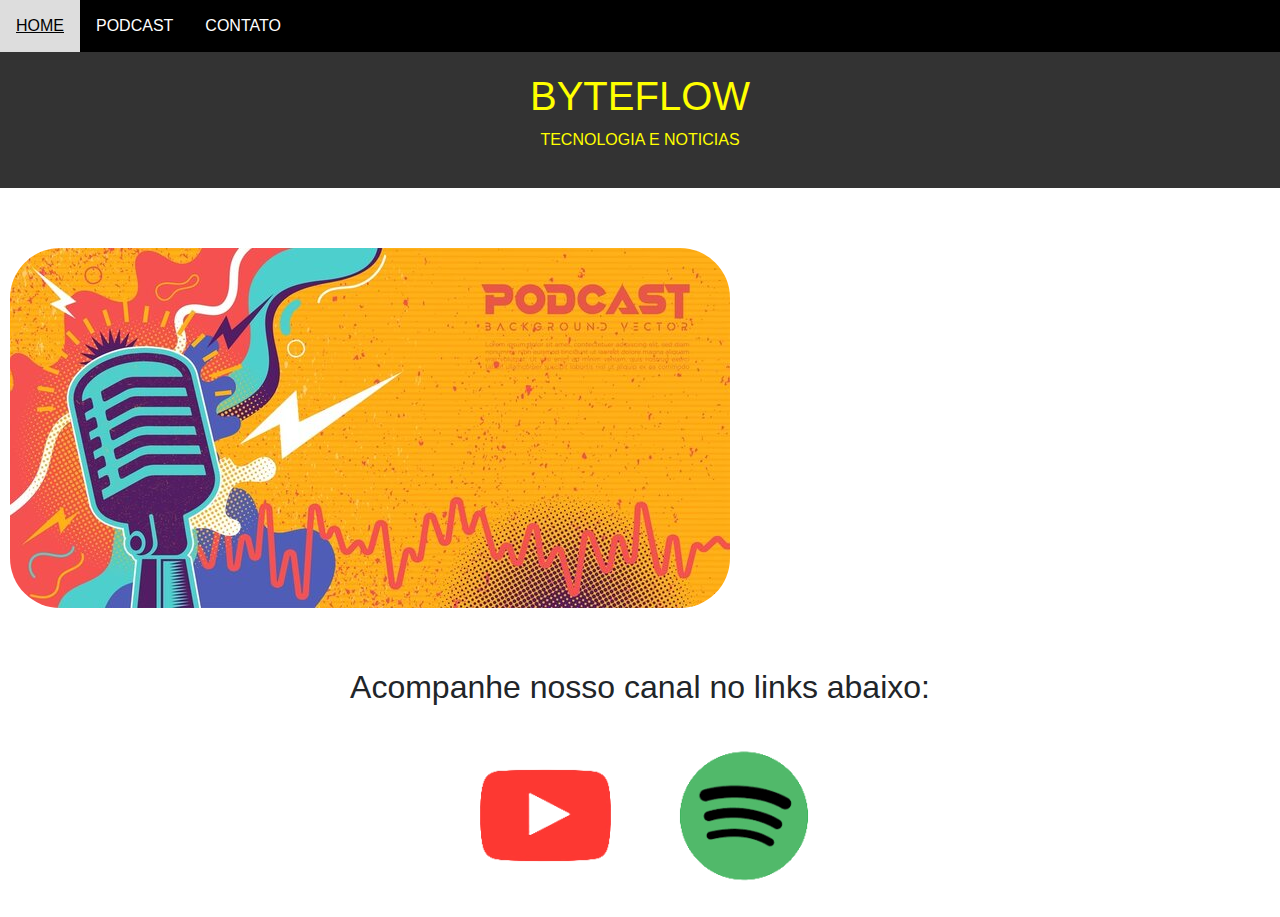
==== index.html @ ab5f6a3b "Add files via upload" ====
<!DOCTYPE html>
<html lang="pt-BR">
<head>
<meta charset="UTF-8">
<link rel="stylesheet" href="style.css">
<link rel="stylesheet" href="https://stackpath.bootstrapcdn.com/bootstrap/4.5.0/css/bootstrap.min.css">
<meta name="viewport" content="width=device-width, initial-scale=1.0">
<title>BYTEFLOW - PODCAST</title>
</head>
<body>
    
<div class="nav">
  <a href="index.html">HOME</a>
  <a href="podcast.html">PODCAST</a>
  <a href="contato.html">CONTATO</a>
</div>

<header>
  <h1>BYTEFLOW</h1>
  <p>TECNOLOGIA E NOTICIAS</p>
</header>
<div >
  <img class="foto1" src="midias/5.PNG.jpg" alt="">
</div>
<div class="social-bar">
  <h2>Acompanhe nosso canal no links abaixo:</h2>
  <a href="https://www.youtube.com/">
      <img src="midias/youtube.png" alt="">
  </a>
  <a href="https://open.spotify.com/"> 
  <img src="midias/spotify.png" alt="">    
  </a>
</div>


<script>
// aqui ficaria o codigo js, caso fosse necessario
</script>

</body>
</html>
---- style.css ----
body {
    font-family: Arial, sans-serif;
    margin: 0;
    padding: 0;
    background-color: #f9f9f9;
}

header {
    background-color: #333;
    color: yellow;
    padding: 20px;
    text-align: center;
}

section {
    padding: 20px;
}

h1 {
    margin: 0;
}

h2 {
    margin-top: 20px;
}

ul {
    list-style: none;
    padding: 0;
}

a {
    color: #007bff;
    text-decoration: none;
}

a:hover {
    text-decoration: underline;
}

/* Responsividade */
@media screen and (max-width: 600px) {
    header {
        padding: 10px;
    }

    section {
        padding: 10px;
    }
}

.navbar {
    background-color: white; 
  }
  .nav {
    background-color: black;
    overflow: hidden;
  }
  .nav a {
    float: left;
    display: block;
    color: white;
    text-align: center;
    padding: 14px 16px;
    text-decoration: none;
  }
  .nav a:hover {
    background-color: #ddd;
    color: black;
  }

  label, textarea {
    display: block;
  }
  
  textarea {
    margin: 15px 0;
    width: 250px;
    height: 100px
  }

  .social-bar{
    text-align: center;
  }

  video.displayed {
    display: block;
    margin-left: auto;
    margin-right: auto }
    

  .foto1{
    margin: 50px auto;
    border: 10px solid #fff;
    border-radius: 60px;
    box-sizing: border-box;
    text-align: center;
  }

  .links{
    text-align: center;
  }

  .apresentacao{
      text-align: center;
  }

  .contatos{
      text-align: center;
  }
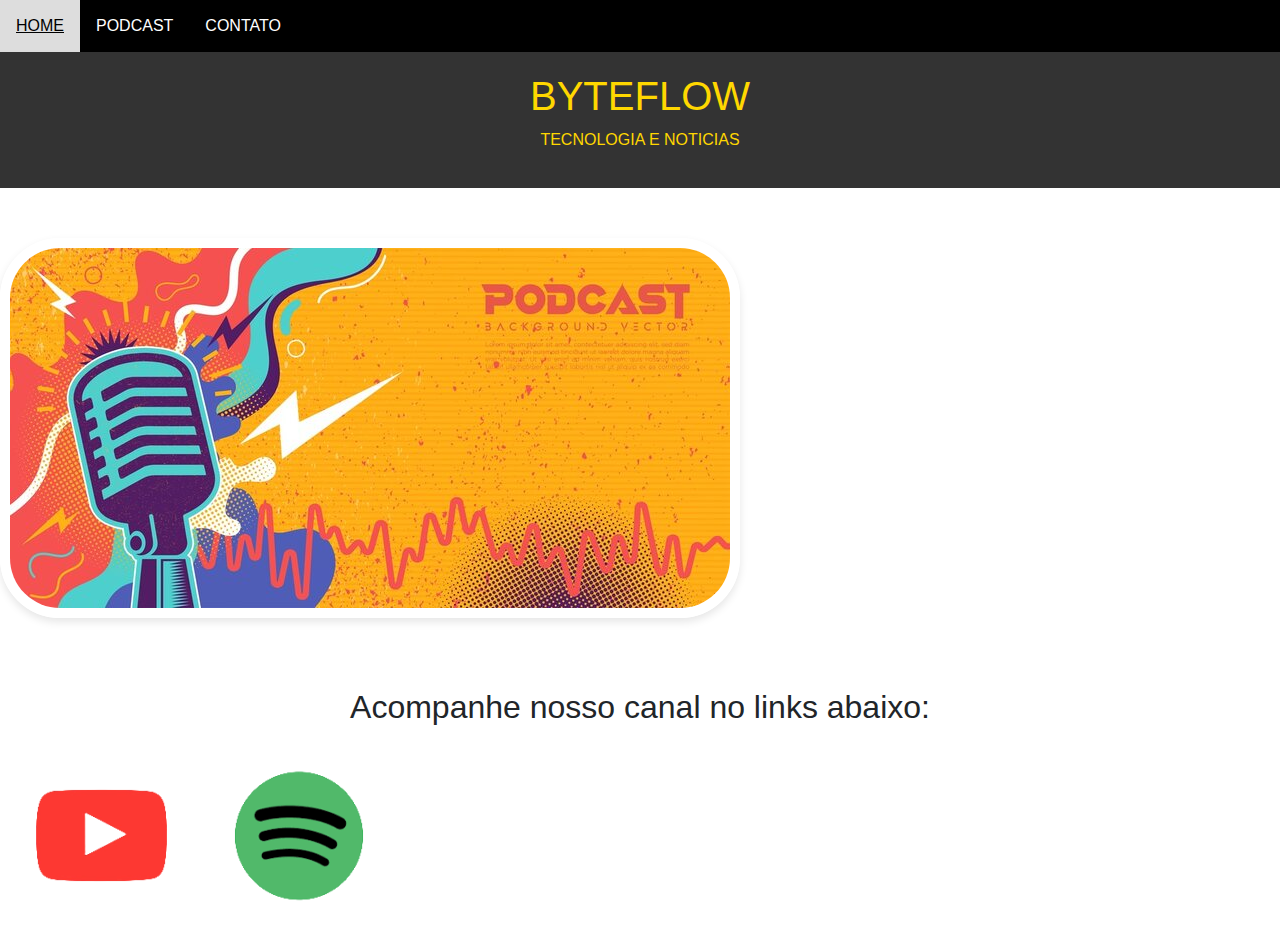
==== commit 7af24449: "Update index.html" ====
--- a/index.html
+++ b/index.html
@@ -19,10 +19,13 @@
   <h1>BYTEFLOW</h1>
   <p>TECNOLOGIA E NOTICIAS</p>
 </header>
-<div >
+<div>
   <img class="foto1" src="midias/5.PNG.jpg" alt="">
 </div>
 <div class="social-bar">
+  <!-- Conteúdo da barra social aqui -->
+</div>
+
   <h2>Acompanhe nosso canal no links abaixo:</h2>
   <a href="https://www.youtube.com/">
       <img src="midias/youtube.png" alt="">
--- a/style.css
+++ b/style.css
@@ -1,110 +1,134 @@
+/* Estilo Geral */
 body {
-    font-family: Arial, sans-serif;
-    margin: 0;
-    padding: 0;
-    background-color: #f9f9f9;
+  font-family: Arial, sans-serif;
+  margin: 0;
+  padding: 0;
+  background-color: #f9f9f9; /* Fundo claro */
+  color: #333; /* Texto escuro */
 }
 
 header {
-    background-color: #333;
-    color: yellow;
-    padding: 20px;
-    text-align: center;
+  background-color: #333; /* Fundo escuro */
+  color: #FFD700; /* Texto amarelo dourado */
+  padding: 20px;
+  text-align: center;
+}
+
+h1, h2 {
+  margin: 0;
+  text-align: center;
 }
 
 section {
-    padding: 20px;
-}
-
-h1 {
-    margin: 0;
-}
-
-h2 {
-    margin-top: 20px;
-}
-
-ul {
-    list-style: none;
-    padding: 0;
+  padding: 20px;
 }
 
 a {
-    color: #007bff;
-    text-decoration: none;
+  color: #007bff;
+  text-decoration: none;
 }
 
 a:hover {
-    text-decoration: underline;
+  text-decoration: underline;
+}
+
+/* Navegação */
+.nav {
+  background-color: black;
+  overflow: hidden;
+}
+
+.nav a {
+  float: left;
+  display: block;
+  color: white;
+  text-align: center;
+  padding: 14px 16px;
+  text-decoration: none;
+}
+
+.nav a:hover {
+  background-color: #ddd;
+  color: black;
+}
+
+/* Estilo do Formulário */
+form {
+  background-color: #fff;
+  padding: 20px;
+  margin: 20px auto;
+  max-width: 400px;
+  border: 1px solid #ddd;
+  border-radius: 8px;
+  box-shadow: 0 4px 8px rgba(0, 0, 0, 0.1);
+}
+
+form textarea {
+  width: 100%;
+  height: 100px;
+  padding: 10px;
+  margin-bottom: 10px;
+  border: 1px solid #ccc;
+  border-radius: 4px;
+}
+
+form button {
+  width: 100%;
+  padding: 10px;
+  background-color: #007bff;
+  color: #fff;
+  border: none;
+  border-radius: 4px;
+  cursor: pointer;
+}
+
+form button:hover {
+  background-color: #0056b3;
+}
+
+/* Redes Sociais */
+.social-bar {
+  text-align: center;
+  margin-top: 20px;
+}
+
+.social-bar a {
+  color: #FFD700;
+  margin: 0 10px;
+  font-size: 20px;
+}
+
+.social-bar a:hover {
+  color: #ffb700;
+}
+
+/* Ajustes para Imagens */
+.foto1 {
+  margin: 50px auto;
+  border: 10px solid #fff;
+  border-radius: 60px;
+  box-shadow: 0 4px 8px rgba(0, 0, 0, 0.1);
+  text-align: center;
 }
 
 /* Responsividade */
 @media screen and (max-width: 600px) {
-    header {
-        padding: 10px;
-    }
-
-    section {
-        padding: 10px;
-    }
-}
-
-.navbar {
-    background-color: white; 
-  }
-  .nav {
-    background-color: black;
-    overflow: hidden;
-  }
-  .nav a {
-    float: left;
-    display: block;
-    color: white;
-    text-align: center;
-    padding: 14px 16px;
-    text-decoration: none;
-  }
-  .nav a:hover {
-    background-color: #ddd;
-    color: black;
+  header {
+    padding: 10px;
   }
 
-  label, textarea {
-    display: block;
-  }
-  
-  textarea {
-    margin: 15px 0;
-    width: 250px;
-    height: 100px
+  section {
+    padding: 10px;
   }
 
-  .social-bar{
-    text-align: center;
+  form {
+    padding: 15px;
+    max-width: 90%;
   }
 
-  video.displayed {
+  .nav a {
+    float: none;
     display: block;
-    margin-left: auto;
-    margin-right: auto }
-    
-
-  .foto1{
-    margin: 50px auto;
-    border: 10px solid #fff;
-    border-radius: 60px;
-    box-sizing: border-box;
-    text-align: center;
+    text-align: left;
   }
-
-  .links{
-    text-align: center;
-  }
-
-  .apresentacao{
-      text-align: center;
-  }
-
-  .contatos{
-      text-align: center;
-  }+}
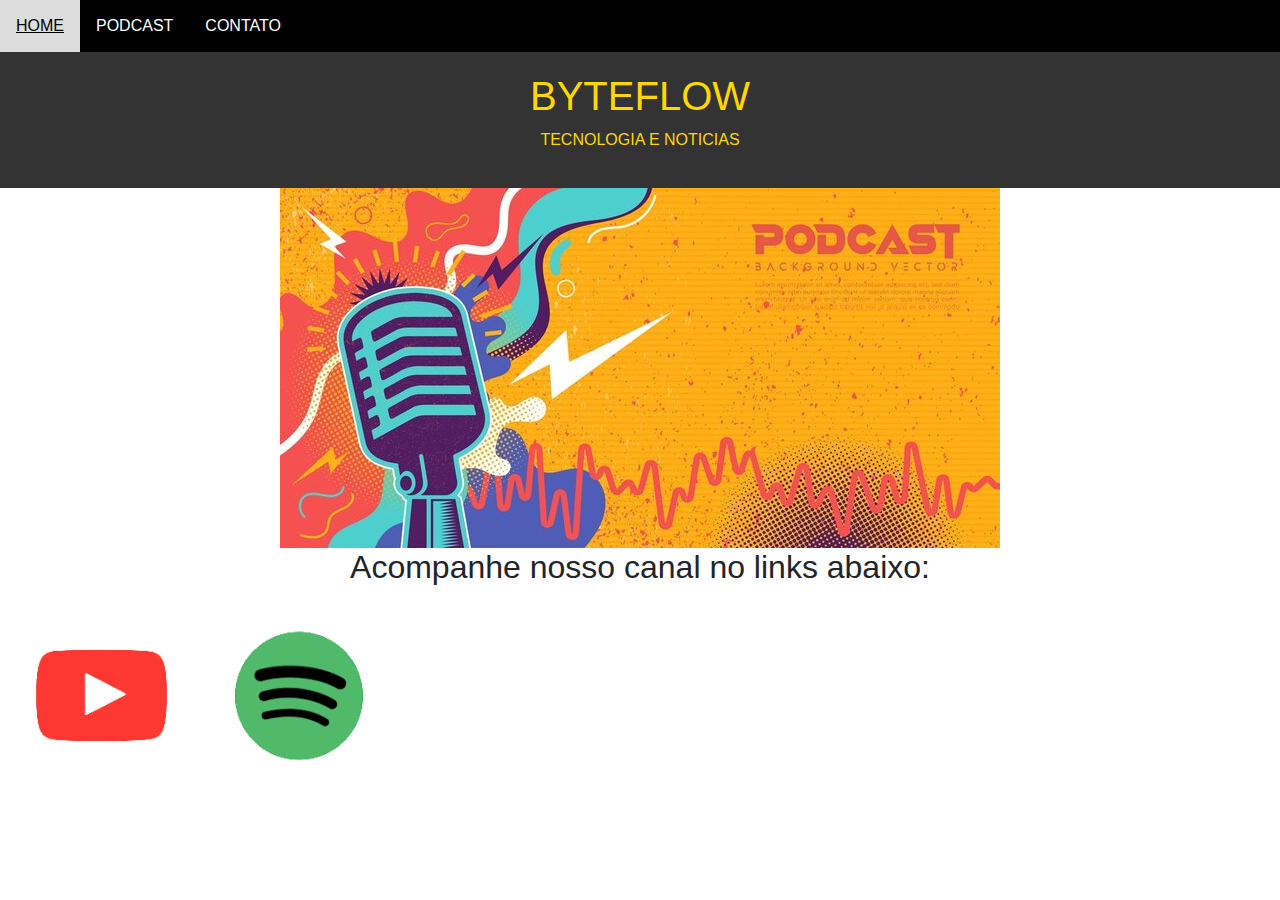
==== commit 72a1360b: "Update index.html" ====
--- a/index.html
+++ b/index.html
@@ -19,12 +19,21 @@
   <h1>BYTEFLOW</h1>
   <p>TECNOLOGIA E NOTICIAS</p>
 </header>
-<div>
-  <img class="foto1" src="midias/5.PNG.jpg" alt="">
-</div>
-<div class="social-bar">
-  <!-- Conteúdo da barra social aqui -->
-</div>
+ <style>
+        .centro-imagem {
+            text-align: center;
+        }
+        .centro-imagem img {
+            max-width: 100%;  /* Garante que a imagem não ultrapasse a largura da tela */
+            height: auto;     /* Ajusta a altura automaticamente para manter a proporção */
+        }
+    </style>
+</head>
+<body>
+    <div class="centro-imagem">
+        <img src="midias/5.PNG.jpg" alt="Imagem centralizada">
+    </div>
+</body>
 
   <h2>Acompanhe nosso canal no links abaixo:</h2>
   <a href="https://www.youtube.com/">
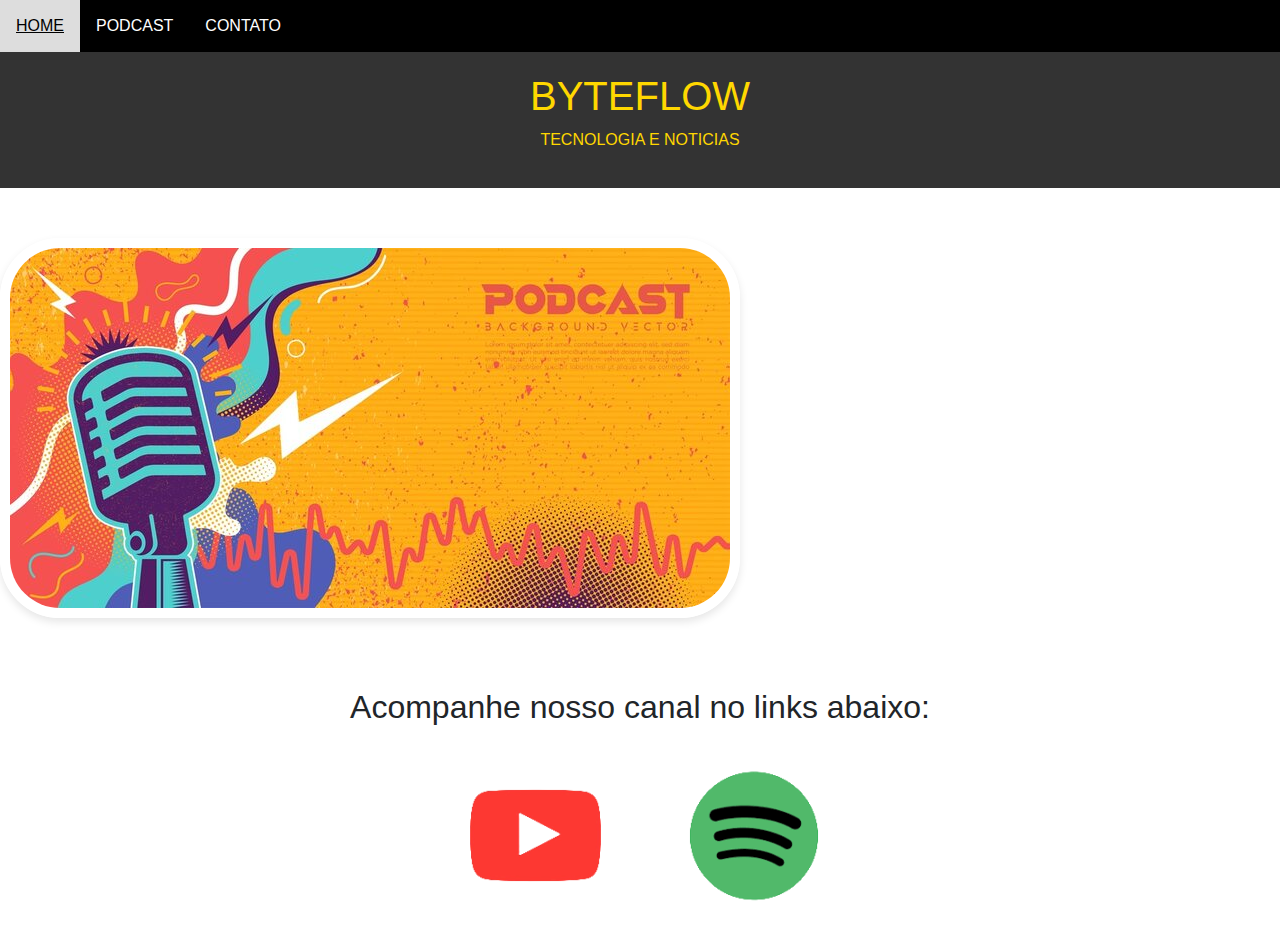
==== commit 40172325: "Update index.html" ====
--- a/index.html
+++ b/index.html
@@ -19,21 +19,10 @@
   <h1>BYTEFLOW</h1>
   <p>TECNOLOGIA E NOTICIAS</p>
 </header>
- <style>
-        .centro-imagem {
-            text-align: center;
-        }
-        .centro-imagem img {
-            max-width: 100%;  /* Garante que a imagem não ultrapasse a largura da tela */
-            height: auto;     /* Ajusta a altura automaticamente para manter a proporção */
-        }
-    </style>
-</head>
-<body>
-    <div class="centro-imagem">
-        <img src="midias/5.PNG.jpg" alt="Imagem centralizada">
-    </div>
-</body>
+<div >
+  <img class="foto1" src="midias/5.PNG.jpg" alt="">
+</div>
+<div class="social-bar">
 
   <h2>Acompanhe nosso canal no links abaixo:</h2>
   <a href="https://www.youtube.com/">
